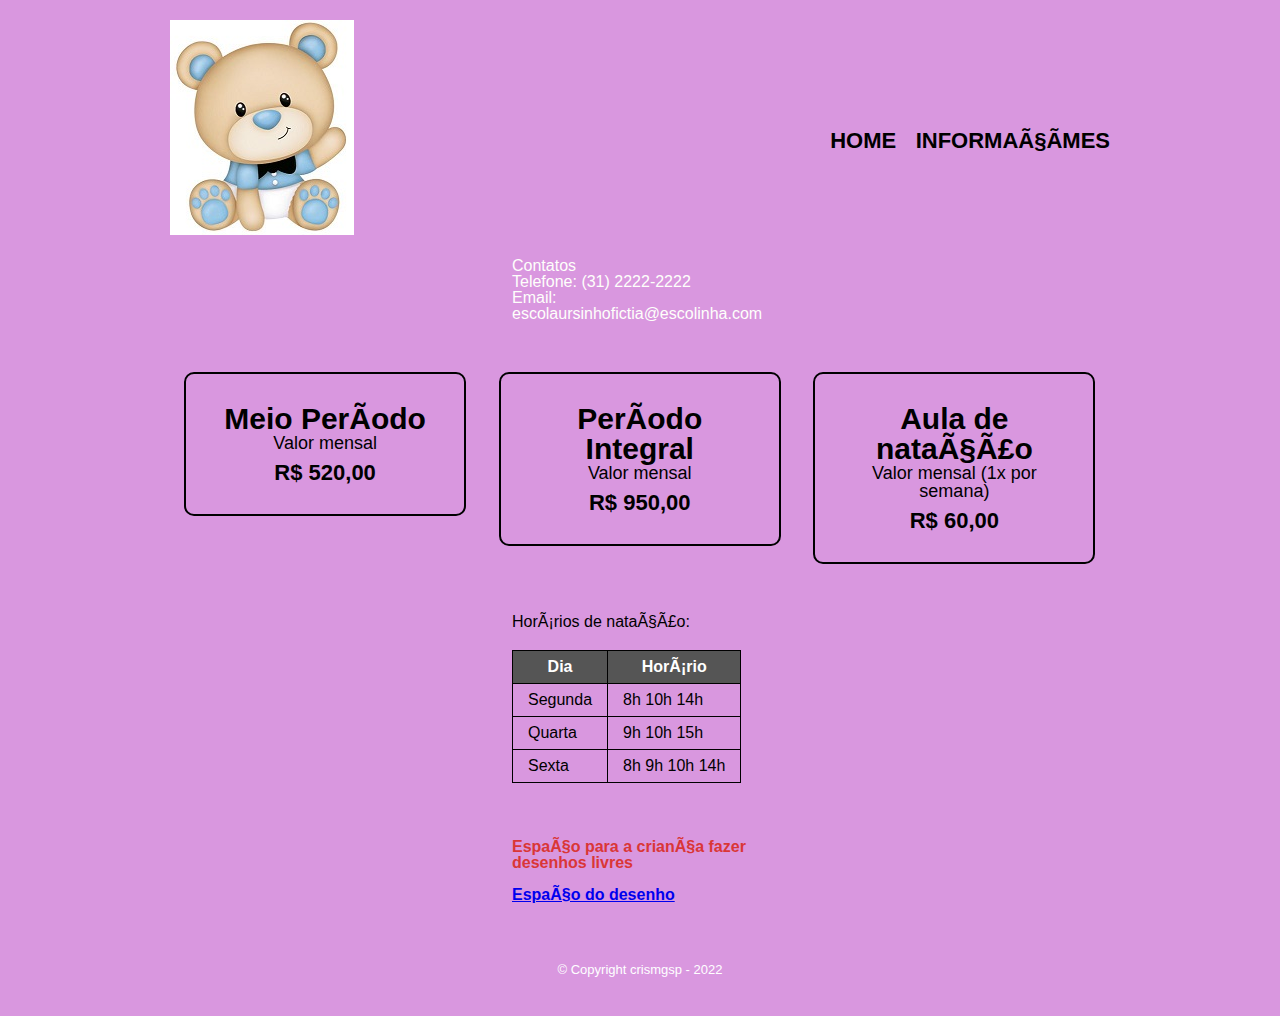
==== informacoes.html @ dc9e7a7f "Add files via upload" ====
<!DOCTYPE html>

<html lang=”pt-br”>

	<head>
	
		<meta charset =”UTF-8”>
		<title>Informações Colégio Ursinhos</title>
		<link rel="stylesheet" href="reset.css">
		<link rel="stylesheet" href="style.css">
	
	</head>
	
	<body>
	
		<header>
			<div class="caixa">
				<h1><img src="ursinhoazul.jpg"></h1>
				
				<nav>
					<ul>
						<li><a href="index.html">Home</a></li>
						
						<li><a href="informacoes.html">Informações</a></li>
					</ul>
				</nav>
			</div>	
			
		</header>
	
		<main>

			<div class="contato">
				<h3>Contatos</h3>
				<h5>Telefone: (31) 2222-2222</h5>
				<h5>Email: escolaursinhofictia@escolinha.com</h5>
			</div>

			<ul class="produtos">
				<li><h2>Meio Período</h2>
					
					<p class="produto-descricao">Valor mensal</p>
					<p class="produto-preco">R$ 520,00</p>
				</li>
				<li><h2>Período Integral</h2>
					
					<p class="produto-descricao">Valor mensal</p>
					<p class="produto-preco">R$ 950,00</p>
				</li>
				<li><h2>Aula de natação</h2>
					
					<p class="produto-descricao">Valor mensal (1x por semana)</p>
					<p class="produto-preco">R$ 60,00</p>
				</li>
			</ul>

			<div class ="tabela">
				<p>Horários de natação:</p>
				<table>
					<thead>
						<tr>
							<th>Dia</th>
							<th>Horário</th>				
						</tr>
					</thead>
					<tbody>
						<tr>
							<td>Segunda</td>
							<td>8h 10h 14h</td>
						</tr>
						<tr>
							<td>Quarta</td>
							<td>9h 10h 15h</td>
						</tr>
						<tr>
							<td>Sexta</td>
							<td>8h 9h 10h 14h</td>
					</tbody>	
				</table>
			</div>

		
			<div class="paint">
				<br>	
				<p>Espaço para a criança fazer desenhos livres</p> <br>
				<a href="desenhalinha3.html">Espaço do desenho</a>
			</div>

		</main>
	
		<footer>
			
			<p class="copyright">&copy; Copyright crismgsp - 2022</p>
		</footer>
	
	</body>



</html>
---- style.css ----
/*css da pagina informacoes */

body {
    font-family: 'Montserrat', sans-serif;
	background-color: #d997df;
}

header{
	background: #d997df;
	padding: 20px 0;
}

.caixa {
	position: relative;
	width:940px;
	margin: 0 auto;
}

.urso {
	width:200px;
	height: 150px;
}

nav{
	position: absolute;
	top: 110px;
	right: 0;
}

nav li {
	display: inline;
	margin: 0 0 0 15px;
}

nav a {
	text-transform: uppercase;
	color: #000000;
	font-weight: bold;
	font-size: 22px;
	text-decoration: none;
}

nav a:hover {
	color: #C78C19;
	text-decoration: underline;
}


.contato {
	width: 20% !important; /*manter o importante ...quanto menor % mais centralizado fica */
    margin: auto;
	color:#fefffb;
	
} 

.produtos {
	width: 940px;
	margin: 0 auto;
	padding: 50px 0;
}

.produtos li {
	display: inline-block;
	text-align: center;
	width: 30%;
	vertical-align: top;
	margin: 0 1.5%;
	padding: 30px 20px;
	box-sizing: border-box;
	border: 2px solid #000000;
	border-radius: 10px;
}

.produtos li:hover {
	border-color: #C78C19;
}

.produtos li:active {
	border-color: #088C19;
}

.produtos li:hover h2 {
	font-size: 40px;
}

.produtos h2 {
	font-size: 30px;
	font-weight: bold;
}

.produto-descricao {
	font-size: 18px;
}

.produto-preco {
	font-size: 22px;
	font-weight: bold;
	margin-top: 10px;
}

.tabela {
	width: 20% !important; /*manter o importante ...quanto menor % mais centralizado fica */
    margin: auto;
}


.paint {
	width: 20% !important; /*manter o importante ...quanto menor % mais centralizado fica */
    margin: auto;
	color: rgb(218, 54, 54);
	text-decoration:double;
	font-weight: bold;
}

footer {
	text-align: center;
	
	padding: 40px;
}

.copyright {
	color: #FFFFFF;
	font-size: 13px;
	margin: 20px 0 0;
}


table {
	margin: 20px 0 40px;
}

thead {
	background: #555555;
	color: white;
	font-weight: bold;
}

td, th {
	border: 1px solid #000000;
	padding: 8px 15px;
} 

/* css da pagina inicial */

.banner {
	width: 100%;
}

.titulo-principal {
	text-align: center;
	font-size: 2em;
	margin: 0 0 1em;
	clear: left;
	text-shadow: 2px 2px #fff9c1;
}
	

.principal {
	padding: 3em 0;
	background: #81e47d;
	width: 940px;
	margin: 0 auto;
	text-align: center;
}

.principal p {
	margin: 0 0 1em;
}

.principal strong {
	font-weight: bold;
}

.principal em {
	font-style: italic;
}

.imagembeneficios {
	width: 60%;
	opacity: 1;
	transition: 400ms;
	box-shadow: 10px 10px 10px 0 #000000;
}

.imagembeneficios:hover {
    opacity: 0.3;
}


.utensilios {
	width: 120px;
	float: left;
	margin: 0 20px 20px 0;
}

.mapa {
    padding: 3em 0;
	background:  #81e47d;
	width: 940px;
	margin: 0 auto;
}

.mapa-conteudo {
	width: 800px;
	margin: 0 auto;
}
.mapa p {
    margin: 0 0 2em;
    text-align: center;
}

.video {
    width: 560px;
    margin: 2em auto;
}

.conteudo-beneficios {
	width: 640px;
	margin: 0 auto;
	
}

.lista-beneficios {
	width: 40%;
	display: inline-block;
	vertical-align: top;
}

.itens {
    line-height: 1.5;
}

.itens: first-child {
    font-weight: bold;
}

.itens:before {
	content: "☆"
}

.beneficios {
	padding: 3em 0;
	background: #81e47d;
	width: 940px;
	margin: 0 auto;
}

/*este pedaço abaixo é pra adaptar um pouco o site para outros dispositivos*/
@media screen and (max-width: 480px) {
	.caixa, .conteudo-beneficios, .mapa-conteudo, .video {
		width: auto;
	}
	
	h1 {
		text-align: center;
	}
	
	nav {
		position:static;
	}
	
	.lista-beneficios, .imagembeneficios {
		width: 100%;
	}
}
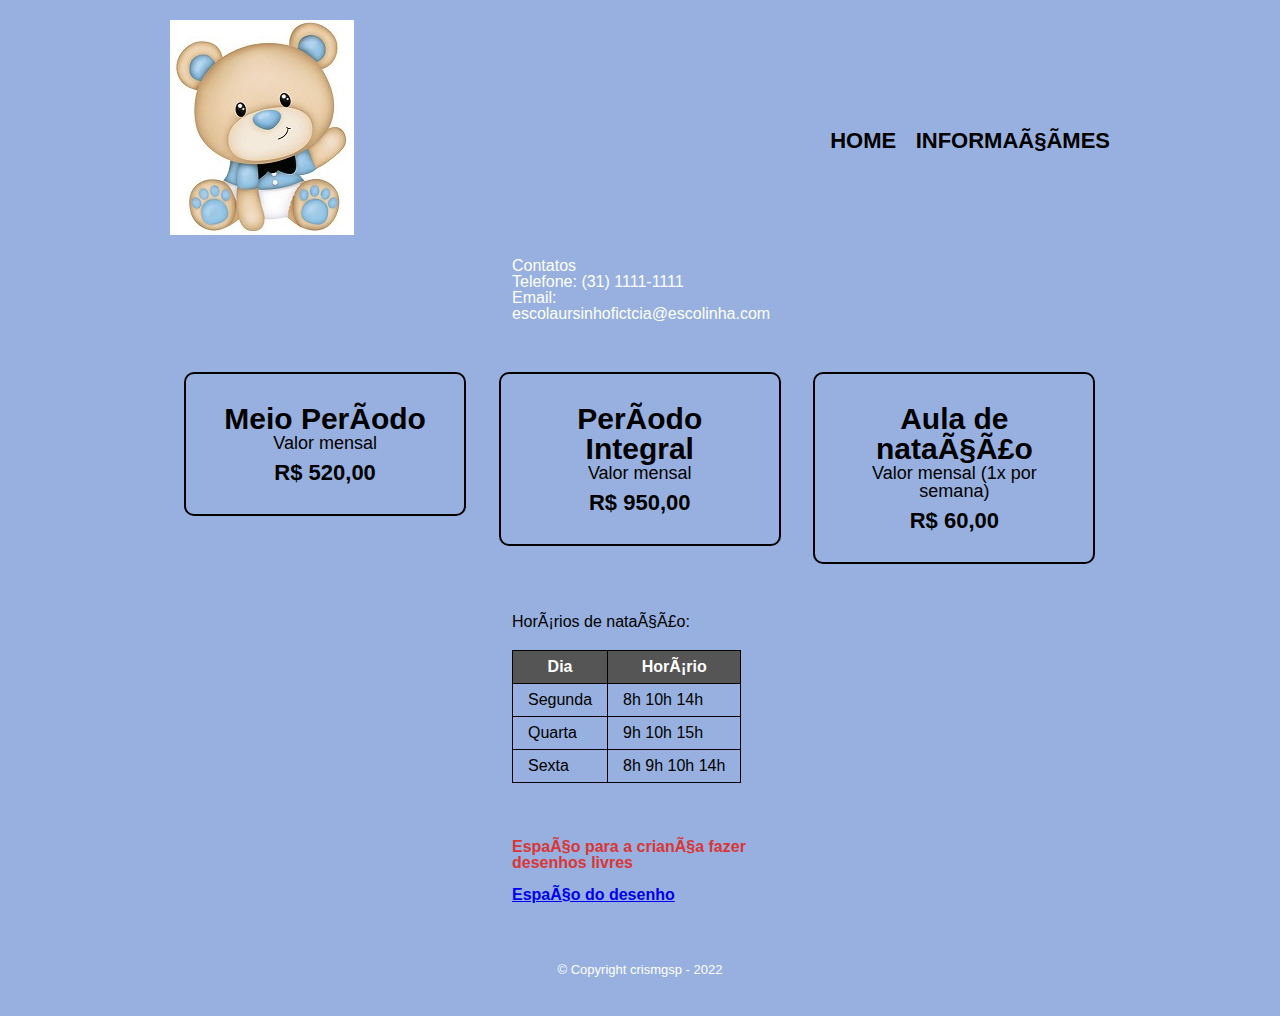
==== commit 50f0ec99: "Update informacoes.html" ====
--- a/informacoes.html
+++ b/informacoes.html
@@ -32,8 +32,8 @@
 
 			<div class="contato">
 				<h3>Contatos</h3>
-				<h5>Telefone: (31) 2222-2222</h5>
-				<h5>Email: escolaursinhofictia@escolinha.com</h5>
+				<h5>Telefone: (31) 1111-1111</h5>
+				<h5>Email: escolaursinhofictcia@escolinha.com</h5>
 			</div>
 
 			<ul class="produtos">
@@ -97,4 +97,4 @@
 
 
 
-</html>+</html>
--- a/style.css
+++ b/style.css
@@ -3,11 +3,11 @@
 
 body {
     font-family: 'Montserrat', sans-serif;
-	background-color: #d997df;
+	background-color: #97b0df;
 }
 
 header{
-	background: #d997df;
+	background: #97b0df;
 	padding: 20px 0;
 }
 
@@ -158,7 +158,7 @@
 
 .principal {
 	padding: 3em 0;
-	background: #81e47d;
+	background: #97bdc7;
 	width: 940px;
 	margin: 0 auto;
 	text-align: center;
@@ -196,7 +196,7 @@
 
 .mapa {
     padding: 3em 0;
-	background:  #81e47d;
+	background:  #97bdc7;
 	width: 940px;
 	margin: 0 auto;
 }
@@ -241,7 +241,7 @@
 
 .beneficios {
 	padding: 3em 0;
-	background: #81e47d;
+	background: #97bdc7;
 	width: 940px;
 	margin: 0 auto;
 }
